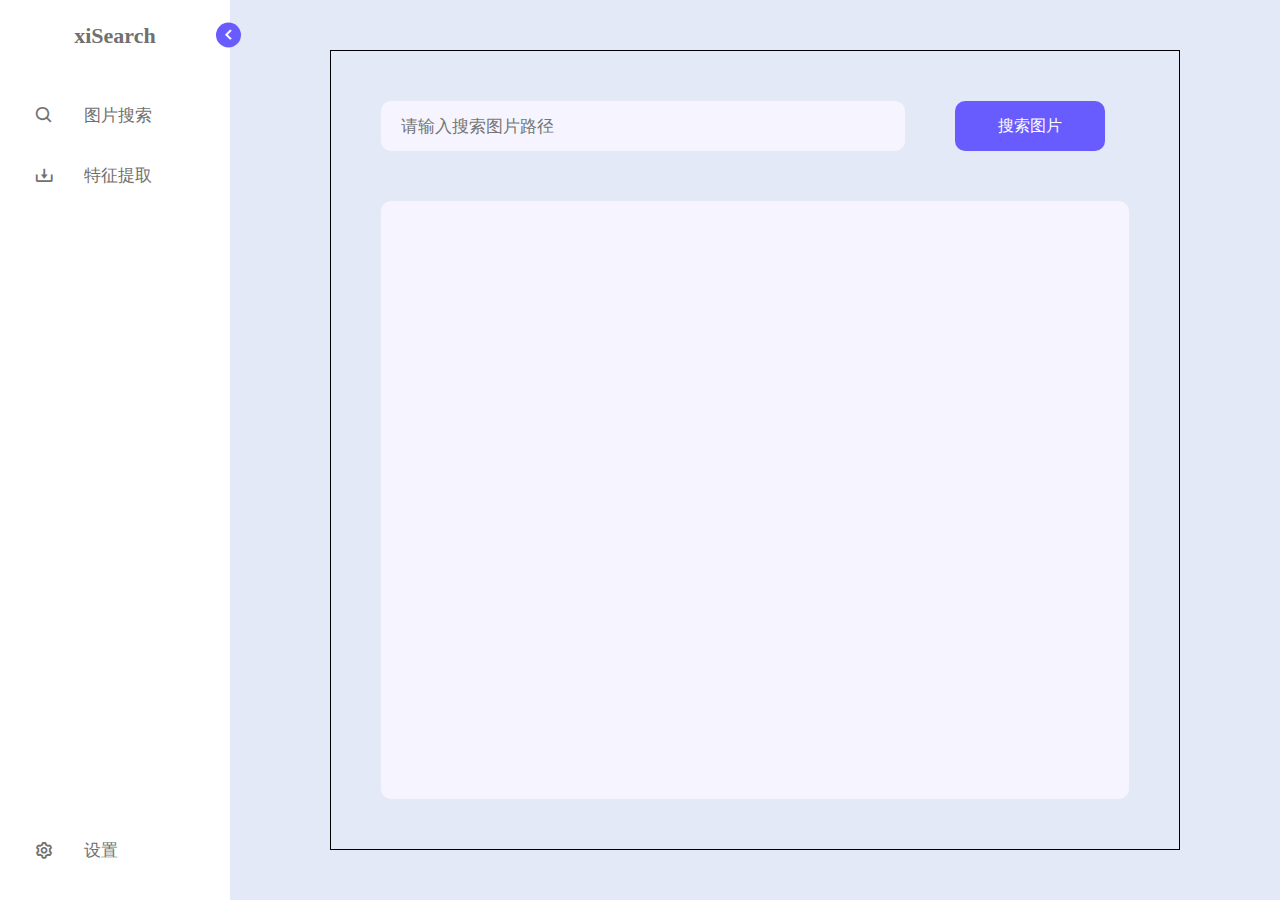
==== src/html/index.html @ dd561893 "update" ====
<!DOCTYPE html>
<html>
<head>
    <meta charset="utf-8">
    <title></title>
    <link rel="stylesheet" type="text/css" href="reset.css"/>
    <link rel="stylesheet" type="text/css" href="style.css"/>
    <link rel="stylesheet" type="text/css" href="scrollbar.css"/>
    <!-- 图标组件库 -->
    <link href='https://unpkg.com/boxicons@2.1.1/css/boxicons.min.css' rel='stylesheet'>
</head>
<body>
<div class="main">
    <!-- 侧边栏 -->
    <div class="sidebar">
        <header>
            <!-- 软件标题 -->
            <div class="text title">
                xiSearch
            </div>
            <!-- 伸缩图标 -->
            <i class="bx bx-chevron-right toggle"></i>
        </header>
        <!-- 菜单栏 -->
        <div class="menu-bar">
            <!-- 菜单 -->
            <div class="menu">

                <ul class="menu-links">

                    <li id="image-search" class="nav-link">
                        <div>
                            <i class="bx bx-search icon"></i>
                            <span class="text">图片搜索</span>
                        </div>
                    </li>

                    <li id="feature-extraction" class="nav-link">
                        <div>
                            <i class='bx bx-download icon'></i>
                            <span class="text">特征提取</span>
                        </div>
                    </li>

                </ul>
            </div>
            <div class="bottom-content">
                <li id="setting">
                    <div>
                        <i class="bx bx-cog icon"></i>
                        <span class="text">设置</span>
                    </div>
                </li>
            </div>

        </div>
    </div>

    <!-- 主体内容 -->
    <div class="content">
        <!-- 搜索页面 -->
        <div class="page1 ">
            <div class="search-bar">
                <input id="searchImagePath" type="text" placeholder="请输入搜索图片路径"/>
                <div class="button" onclick="searchImages()">搜索图片</div>
            </div>

            <!-- 搜索图片结果展示 -->
            <div class="show-img-list">

            </div>
        </div>

        <!-- 提取特征页面 -->
        <div class="page2 hidden-page">
            <div class="head">
                <input id="imgFolderPath" type="text" placeholder="请输入图片库地址" oninput="imgFolderPathChange();"/>
                <div class="button" onclick="extractFeatures()">提取特征</div>
            </div>

            <!-- 提取日志 -->
            <div class="extract-log">

            </div>
        </div>

        <!-- 设置页面 -->
        <div class="page3 hidden-page">
            <div class="setting-item">
                <div class="name">特征文件保存地址:</div>
                <input id="featureFileStorageAddress" type="text" oninput="featureFileStorageAddressChange();"/>
            </div>
            <div class="setting-item">
                <div class="name">搜索相似图片数量:</div>
                <input id="searchSimilarImagesNumber" type="text" oninput="searchSimilarImagesNumberChange();"/>
            </div>
        </div>
    </div>
</div>
<script src="script.js">
</script>
</body>
</html>
---- src/html/style.css ----
/* 字体库不一定要是我这个，甚至不用也可以 */
@import url('https://fonts.googleapis.com/css2?family=Poppins:wght@300;400;500;600;700&display=swap');

* {
    margin: 0;
    padding: 0;
    box-sizing: border-box;
    font-family: "Poppins", sans-serif;
}

/* :root 表示 html 选择器 */
/* 一些需要重复使用的样式 */
:root {
    /* 颜色 */
    --body-color: #e4e9f7;
    --sidebar-color: #fff;
    --primary-color: #695cfe;
    --primary-color-light: #f6f5ff;
    --toggle-color: #ddd;
    --text-color: #707070;

    /* 过渡效果 */
    --tran-02: all 0.2s ease;
    --tran-03: all 0.3s ease;
}

body {
    background-color: var(--body-color);
    transition: var(--tran-03);
}

/*::selection选择器匹配元素中被用户选中或处于高亮状态的部分。

::selection只可以应用于少数的CSS属性：color, background, cursor,和outline。*/
::selection {
    background-color: var(--primary-color);
    color: #fff;
}

.main {
    display: flex;
}

/* sidebar上的初始化样式 */
.sidebar {
    height: 100vh;
    width: 230px;
    padding: 10px 14px;
    background: var(--sidebar-color);
    transition: var(--tran-03);
}

.sidebar.close {
    width: 88px;
}

.sidebar .icon {
    min-width: 60px;
    border-radius: 6px;
    height: 100%;
    display: flex;
    align-items: center;
    justify-content: center;
    font-size: 20px;
}

.sidebar .text,
.sidebar .icon {
    color: var(--text-color);
    transition: var(--tran-03);
}

.sidebar .text {
    font-size: 17px;
    line-height: 17px;
    /*文本不换行*/
    white-space: nowrap;
    /*完全不透明*/
    opacity: 1;
}

.sidebar.close .text {
    opacity: 0;

}

/* header部分样式 */

.sidebar header {
    height: 30px;
    width: 100%;
    position: relative;
}

.sidebar header .title {
    display: flex;
    align-items: center;
    justify-content: center;
    margin-top: 10px;
    font-size: 22px;
    font-weight: 600;
    height: 100%;
    width: 100%;
    color: var(--text-color);
    transition: var(--tran-03);
}

/**
 * 伸缩箭头
 */
.sidebar header .toggle {
    position: absolute;
    top: 50%;
    right: -25px;
    /* 将元素先向上平移自身高度的50%，然后绕中心点顺时针旋转180度 */
    transform: translateY(-50%) rotate(180deg);
    height: 25px;
    width: 25px;
    background-color: var(--primary-color);
    color: var(--sidebar-color);
    display: flex;
    border-radius: 50%;
    /* 垂直中心 */
    align-items: center;
    /* 水平中心 */
    justify-content: center;
    font-size: 22px;
    cursor: pointer;
    transition: var(--tran-03);
    /* all:任何属性变化都会发生过渡效果  0.3s:变化时长  ease:缓慢开始和缓慢结束 */
    transition: all 0.3s ease;
}

.sidebar.close .toggle {
    transform: translateY(-50%) rotate(0deg);
}

.sidebar .menu {
    margin-top: 30px;
}

.sidebar .menu-bar {
    /*元素的高度将设置为其父元素高度的百分之百减去55像素。*/
    height: calc(100% - 55px);
    display: flex;
    /* 子元素垂直排序 */
    flex-direction: column;
    /* 均匀排列每个元素，首个元素放置于起点，末尾元素放置于终点 */
    justify-content: space-between;
    /* 元素超出则用滚动条 */
    overflow-y: scroll;
}

.sidebar .menu-bar li {
    height: 50px;
    margin-top: 10px;
}

.sidebar .menu-bar li div {
    /*该元素的背景色将变为透明，显示出其后面的内容或背景*/
    background-color: transparent;
    display: flex;
    align-items: center;
    height: 100%;
    width: 100%;
    cursor: pointer;
    border-radius: 10px;
    /* text-decoration: none; */
    transition: var(--tran-03);
}

.sidebar .menu-bar li div:hover {
    background-color: var(--primary-color);
}

/* 鼠标悬浮在元素上时的文字颜色 */
.sidebar .menu-bar li div:hover .icon,
.sidebar .menu-bar li div:hover .text {
    color: var(--sidebar-color);
}

.sidebar .menu-bar li div span {
    margin-left: 10px;
}


/* 修改基于 webkit 的浏览器的滚动条样式, 隐藏滚动条 */
.menu-bar::-webkit-scrollbar {
    display: none;
}

.content {
    flex: 1;
    height: 100vh;
    width: 100vh;
    padding: 50px 100px;
}

/* 图片搜索页面样式*/
.content .page1 {
    height: 100%;
    width: 100%;
    border: 0.0625rem solid black;
    display: flex;
    flex-direction: column;
}

/* 图片搜索输入框样式*/
.content .page1 .search-bar {
    display: flex;
    align-items: center;
    margin-top: 50px;
    margin-left: 50px;
    margin-right: 50px;
}

/* 图片搜索输入框样式*/
.content .page1 .search-bar input {
    height: 50px;
    width: 70%;
    padding-left: 20px;
    outline: none;
    border: none;
    background-color: var(--primary-color-light);
    color: var(--text-color);
    border-radius: 10px;
    font-size: 17px;
    font-weight: 500;
    transition: var(--tran-03);
}

.content .page1 .search-bar .button {
    margin-left: 50px;
    width: 150px;
    height: 50px;
    font-size: 16px;
    text-align: center;
    line-height: 50px;
    border-radius: 10px;
    color: white;
    cursor: pointer;
    background-color: var(--primary-color);
}

.content .page1 .show-img-list {
    padding-right: 20px;
    margin-bottom: 50px;
    display: flex;
    flex-wrap: wrap;
    height: 100%;
    margin-top: 50px;
    margin-left: 50px;
    margin-right: 50px;
    overflow: auto;
    background-color: var(--primary-color-light);
    border-radius: 10px;
}

.content .page1 .show-img-list .cell {
    flex: 0 0 20%;
    padding: 10px;
}

.content .page1 .show-img-list .cell img {
    border-radius: 10px;
    width: 100%;
}

/* 特征提取页面样式*/
.content .page2 {
    height: 100%;
    width: 100%;
    border: 0.0625rem solid black;
    display: flex;
    flex-direction: column;
}

.content .page2 .head {
    display: flex;
    align-items: center;
    margin-top: 50px;
    margin-left: 50px;
    margin-right: 50px;
}

.content .page2 .head input {
    height: 50px;
    width: 70%;
    padding-left: 20px;
    outline: none;
    border: none;
    background-color: var(--primary-color-light);
    color: var(--text-color);
    border-radius: 10px;
    font-size: 17px;
    font-weight: 500;
    transition: var(--tran-03);
}

.content .page2 .head .button {
    margin-left: 50px;
    width: 150px;
    height: 50px;
    font-size: 16px;
    text-align: center;
    line-height: 50px;
    border-radius: 10px;
    color: white;
    cursor: pointer;
    background-color: var(--primary-color);
}

.content .page2 .extract-log {
    padding: 15px 20px;
    margin-bottom: 50px;
    height: 100%;
    margin-top: 50px;
    margin-left: 50px;
    margin-right: 50px;
    overflow: auto;
    background-color: var(--primary-color-light);
    border-radius: 10px;
    word-wrap: break-word;
    font-size: 16px;
    line-height: 1.5;
}

.content .page3 {
    display: flex;
    align-items: start;
    flex-direction: column;
    height: 100%;
    width: 100%;
    border: 0.0625rem solid black;
}

.content .page3 .setting-item {
    width: 100%;
    display: flex;
    margin-left: 50px;
    margin-top: 40px;
}

.content .page3 .name {
    font-size: 20px;
    color: var(--text-color);
    line-height: 50px;
    text-align: center;
    margin-right: 30px;
}

.content .page3 input {
    width: 50%;
    height: 50px;
    padding-left: 20px;
    outline: none;
    border: none;
    background-color: var(--primary-color-light);
    color: var(--text-color);
    border-radius: 10px;
    font-size: 17px;
    font-weight: 500;
    transition: var(--tran-03);
}

.content .hidden-page {
    display: none;
}
---- src/html/scrollbar.css ----
::-webkit-scrollbar {
	height: 6px;
	width: 6px;
}

::-webkit-scrollbar-track {
	background: rgba(0, 0, 0, 0.025);
}

::-webkit-scrollbar-thumb {
	border-radius: 10px;
	background: rgba(0, 0, 0, 0.2);
	transition: all 0.5s;
}

::-webkit-scrollbar-thumb:window-inactive {
	background: rgba(0, 0, 0, 0.05);
}

::-webkit-scrollbar-thumb:hover {
	background: rgba(0, 0, 0, 0.25);
}

::-webkit-scrollbar-thumb:active {
	background: rgba(0, 0, 0, 0.4);
}
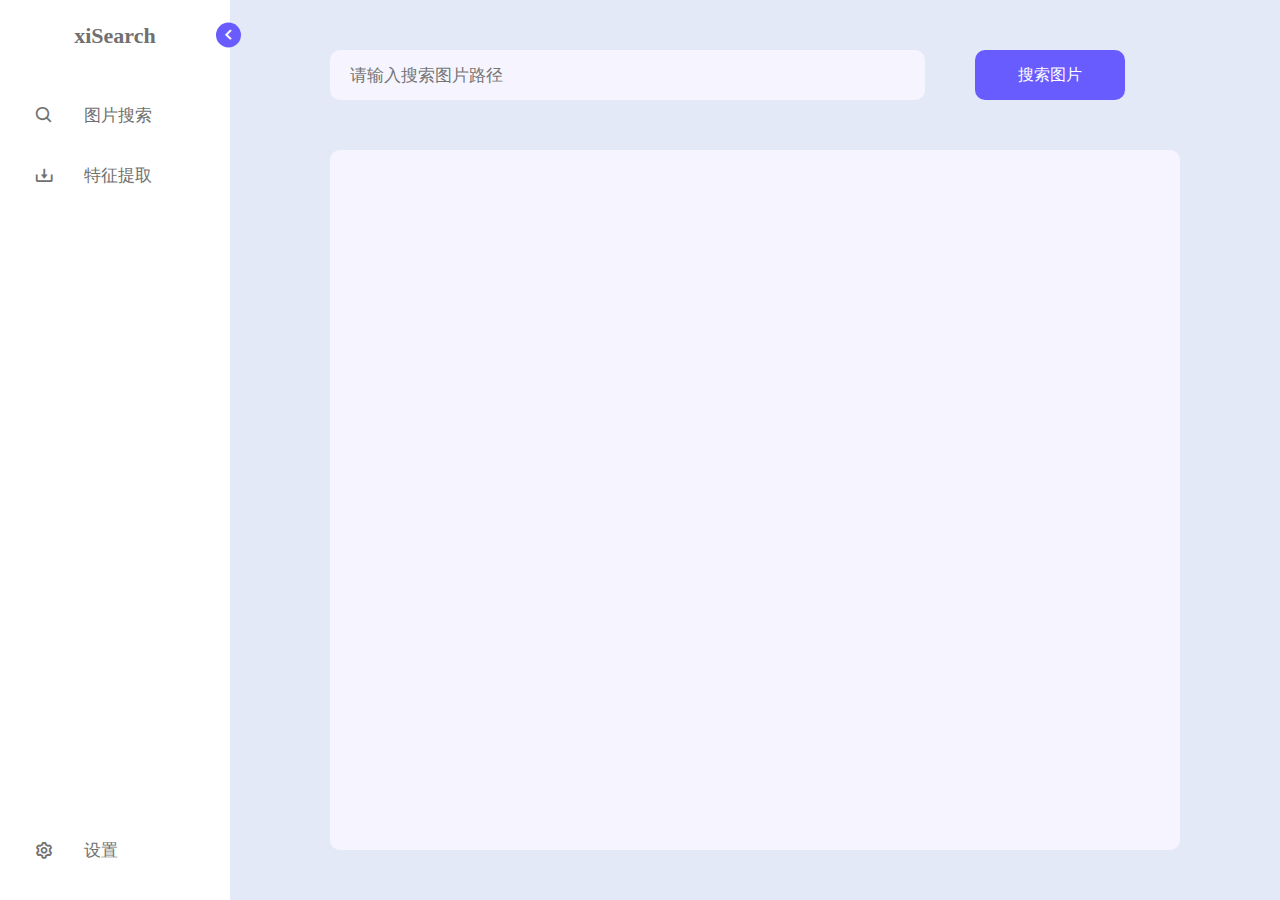
==== commit acb56490: "update" ====
--- a/src/html/index.html
+++ b/src/html/index.html
@@ -6,6 +6,7 @@
     <link rel="stylesheet" type="text/css" href="reset.css"/>
     <link rel="stylesheet" type="text/css" href="style.css"/>
     <link rel="stylesheet" type="text/css" href="scrollbar.css"/>
+    <link rel="stylesheet" type="text/css" href="message.css"/>
     <!-- 图标组件库 -->
     <link href='https://unpkg.com/boxicons@2.1.1/css/boxicons.min.css' rel='stylesheet'>
 </head>
@@ -97,7 +98,7 @@
         </div>
     </div>
 </div>
-<script src="script.js">
-</script>
+<script src="script.js"></script>
+<script src="message.js"></script>
 </body>
 </html>--- a/src/html/style.css
+++ b/src/html/style.css
@@ -200,7 +200,6 @@
 .content .page1 {
     height: 100%;
     width: 100%;
-    border: 0.0625rem solid black;
     display: flex;
     flex-direction: column;
 }
@@ -209,9 +208,6 @@
 .content .page1 .search-bar {
     display: flex;
     align-items: center;
-    margin-top: 50px;
-    margin-left: 50px;
-    margin-right: 50px;
 }
 
 /* 图片搜索输入框样式*/
@@ -244,20 +240,17 @@
 
 .content .page1 .show-img-list {
     padding-right: 20px;
-    margin-bottom: 50px;
     display: flex;
     flex-wrap: wrap;
     height: 100%;
     margin-top: 50px;
-    margin-left: 50px;
-    margin-right: 50px;
     overflow: auto;
     background-color: var(--primary-color-light);
     border-radius: 10px;
 }
 
 .content .page1 .show-img-list .cell {
-    flex: 0 0 20%;
+    flex: 0 0 25%;
     padding: 10px;
 }
 
@@ -270,7 +263,6 @@
 .content .page2 {
     height: 100%;
     width: 100%;
-    border: 0.0625rem solid black;
     display: flex;
     flex-direction: column;
 }
@@ -278,9 +270,6 @@
 .content .page2 .head {
     display: flex;
     align-items: center;
-    margin-top: 50px;
-    margin-left: 50px;
-    margin-right: 50px;
 }
 
 .content .page2 .head input {
@@ -312,11 +301,8 @@
 
 .content .page2 .extract-log {
     padding: 15px 20px;
-    margin-bottom: 50px;
     height: 100%;
     margin-top: 50px;
-    margin-left: 50px;
-    margin-right: 50px;
     overflow: auto;
     background-color: var(--primary-color-light);
     border-radius: 10px;
@@ -331,7 +317,6 @@
     flex-direction: column;
     height: 100%;
     width: 100%;
-    border: 0.0625rem solid black;
 }
 
 .content .page3 .setting-item {
--- a/src/html/message.css
+++ b/src/html/message.css
@@ -0,0 +1,93 @@
+.ui-message {
+    min-width: 300px;
+    border-width: 1px;
+    border-style: solid;
+    border-color: #EBEEf5;
+    background-color: #edf2fc;
+    /* 元素相对于自身宽度的50%向左平移。 */
+    transform: translateX(-50%);
+    /* 使得元素成为固定定位元素 */
+    position: fixed;
+    left: 50%;
+    top: 20px;
+    transition: opacity .3s, transform .4s;
+    padding: 15px 15px 15px 20px;
+    display: flex;
+    align-items: center;
+    border-radius: 4px;
+    overflow: hidden;
+}
+
+.ui-message-center {
+    justify-content: center;
+}
+
+.ui-message .message-content {
+    margin-left: 16px;
+    margin: 0;
+    padding: 0;
+    font-size: 14px;
+    line-height: 1;
+}
+
+.ui-message .close-button {
+    position: absolute;
+    top: 50%;
+    right: 15px;
+    transform: translateY(-50%);
+    cursor: pointer;
+    /*background-image: url("./close.png");*/
+    width: 12px;
+    height: 12px;
+    background-size: 100% 100%;
+}
+
+.ui-message .type-icon {
+    position: absolute;
+    top: 50%;
+    left: 15px;
+    transform: translateY(-50%);
+    background-image: url("./static/success.png");
+    width: 16px;
+    height: 16px;
+    background-size: 100% 100%;
+    color: #02cc54;
+}
+
+.ui-message-leave {
+    /* 完全透明 */
+    opacity: 0;
+    /* 元素沿着其自身宽度的50%向左移动，并且沿着其自身高度的100%向上移动 */
+    transform: translate(-50%, -100%);
+}
+
+.ui-message-info .message-content {
+    color: #909399;
+}
+
+.ui-message-success {
+    background-color: #f0f9eb;
+    border-color: #e1f3d8;
+}
+
+.ui-message-success .message-content {
+    color: #67c23c;
+}
+
+.ui-message-warning {
+    background-color: #fdf6ec;
+    border-color: #faecd8;
+}
+
+.ui-message-warning .message-content {
+    color: #e6a23c;
+}
+
+.ui-message-error {
+    background-color: #fef0f0;
+    border-color: #fde2e2;
+}
+
+.ui-message-error .message-content {
+    color: #f56c6c;
+}